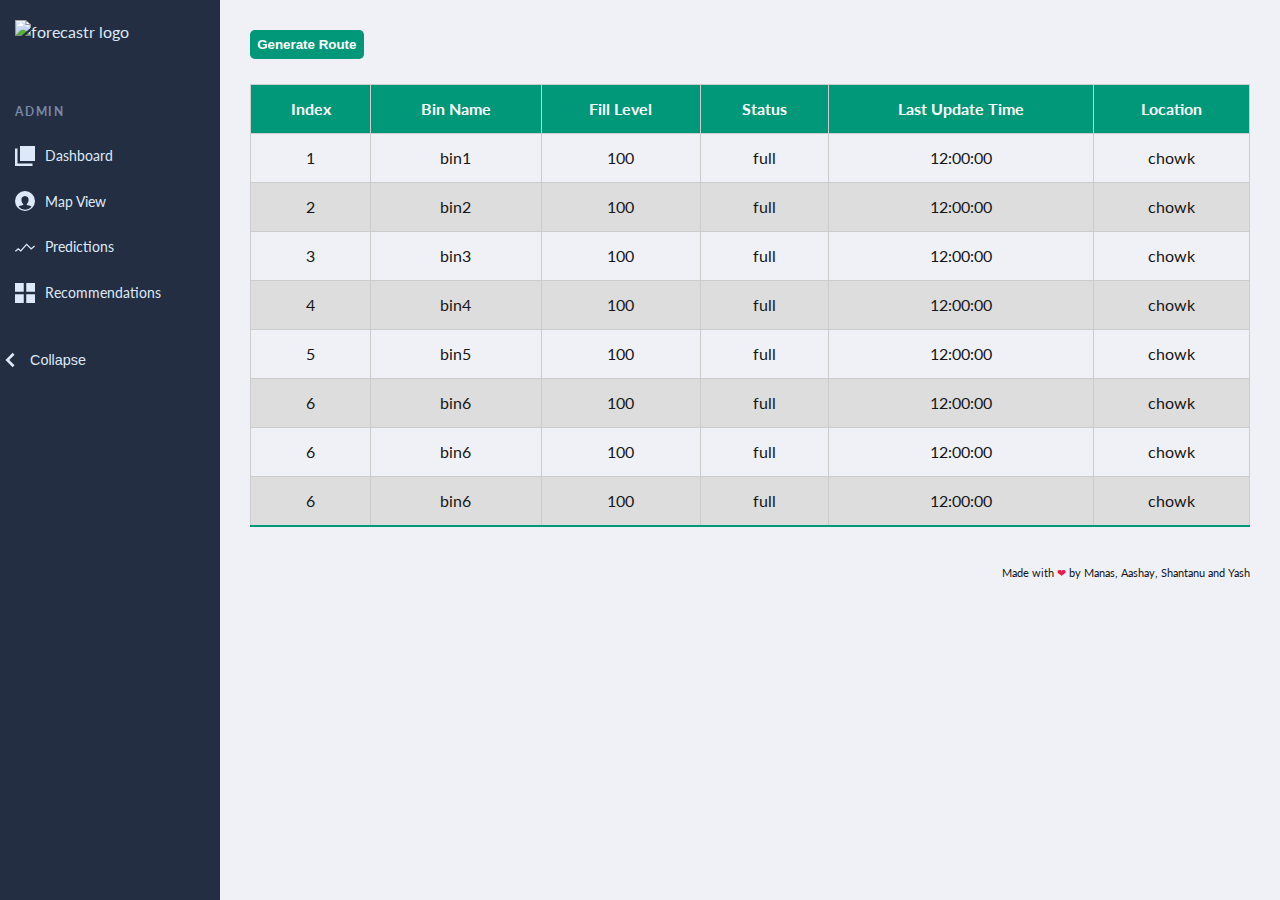
==== index.html @ c5afd23a "table ready" ====
<!DOCTYPE html>
<html lang="en">

<head>
  <meta charset="UTF-8">
  <title>Garbage</title>
  <link rel="stylesheet" href="./style.css">

</head>

<body>
  <!-- partial:index.partial.html -->
  <svg style="display:none;">
    <symbol id="down" viewBox="0 0 16 16">
      <polygon points="3.81 4.38 8 8.57 12.19 4.38 13.71 5.91 8 11.62 2.29 5.91 3.81 4.38" />
    </symbol>
    <symbol id="users" viewBox="0 0 16 16">
      <path
        d="M8,0a8,8,0,1,0,8,8A8,8,0,0,0,8,0ZM8,15a7,7,0,0,1-5.19-2.32,2.71,2.71,0,0,1,1.7-1,13.11,13.11,0,0,0,1.29-.28,2.32,2.32,0,0,0,.94-.34,1.17,1.17,0,0,0-.27-.7h0A3.61,3.61,0,0,1,5.15,7.49,3.18,3.18,0,0,1,8,4.07a3.18,3.18,0,0,1,2.86,3.42,3.6,3.6,0,0,1-1.32,2.88h0a1.13,1.13,0,0,0-.27.69,2.68,2.68,0,0,0,.93.31,10.81,10.81,0,0,0,1.28.23,2.63,2.63,0,0,1,1.78,1A7,7,0,0,1,8,15Z" />
    </symbol>
    <symbol id="collection" viewBox="0 0 16 16">
      <rect width="7" height="7" />
      <rect y="9" width="7" height="7" />
      <rect x="9" width="7" height="7" />
      <rect x="9" y="9" width="7" height="7" />
    </symbol>
    <symbol id="charts" viewBox="0 0 16 16">
      <polygon
        points="0.64 7.38 -0.02 6.63 2.55 4.38 4.57 5.93 9.25 0.78 12.97 4.37 15.37 2.31 16.02 3.07 12.94 5.72 9.29 2.21 4.69 7.29 2.59 5.67 0.64 7.38" />
      <rect y="9" width="2" height="7" />
      <rect x="12" y="8" width="2" height="8" />
      <rect x="8" y="6" width="2" height="10" />
      <rect x="4" y="11" width="2" height="5" />
    </symbol>
    <symbol id="comments" viewBox="0 0 16 16">
      <path d="M0,16.13V2H15V13H5.24ZM1,3V14.37L5,12h9V3Z" />
      <rect x="3" y="5" width="9" height="1" />
      <rect x="3" y="7" width="7" height="1" />
      <rect x="3" y="9" width="5" height="1" />
    </symbol>
    <symbol id="pages" viewBox="0 0 16 16">
      <rect x="4" width="12" height="12" transform="translate(20 12) rotate(-180)" />
      <polygon points="2 14 2 2 0 2 0 14 0 16 2 16 14 16 14 14 2 14" />
    </symbol>
    <symbol id="appearance" viewBox="0 0 16 16">
      <path
        d="M3,0V7A2,2,0,0,0,5,9H6v5a2,2,0,0,0,4,0V9h1a2,2,0,0,0,2-2V0Zm9,7a1,1,0,0,1-1,1H9v6a1,1,0,0,1-2,0V8H5A1,1,0,0,1,4,7V6h8ZM4,5V1H6V4H7V1H9V4h1V1h2V5Z" />
    </symbol>
    <symbol id="trends" viewBox="0 0 16 16">
      <polygon
        points="0.64 11.85 -0.02 11.1 2.55 8.85 4.57 10.4 9.25 5.25 12.97 8.84 15.37 6.79 16.02 7.54 12.94 10.2 9.29 6.68 4.69 11.76 2.59 10.14 0.64 11.85" />
    </symbol>
    <symbol id="settings" viewBox="0 0 16 16">
      <rect x="9.78" y="5.34" width="1" height="7.97" />
      <polygon points="7.79 6.07 10.28 1.75 12.77 6.07 7.79 6.07" />
      <rect x="4.16" y="1.75" width="1" height="7.97" />
      <polygon points="7.15 8.99 4.66 13.31 2.16 8.99 7.15 8.99" />
      <rect x="1.28" width="1" height="4.97" />
      <polygon points="3.28 4.53 1.78 7.13 0.28 4.53 3.28 4.53" />
      <rect x="12.84" y="11.03" width="1" height="4.97" />
      <polygon points="11.85 11.47 13.34 8.88 14.84 11.47 11.85 11.47" />
    </symbol>
    <symbol id="options" viewBox="0 0 16 16">
      <path d="M8,11a3,3,0,1,1,3-3A3,3,0,0,1,8,11ZM8,6a2,2,0,1,0,2,2A2,2,0,0,0,8,6Z" />
      <path
        d="M8.5,16h-1A1.5,1.5,0,0,1,6,14.5v-.85a5.91,5.91,0,0,1-.58-.24l-.6.6A1.54,1.54,0,0,1,2.7,14L2,13.3a1.5,1.5,0,0,1,0-2.12l.6-.6A5.91,5.91,0,0,1,2.35,10H1.5A1.5,1.5,0,0,1,0,8.5v-1A1.5,1.5,0,0,1,1.5,6h.85a5.91,5.91,0,0,1,.24-.58L2,4.82A1.5,1.5,0,0,1,2,2.7L2.7,2A1.54,1.54,0,0,1,4.82,2l.6.6A5.91,5.91,0,0,1,6,2.35V1.5A1.5,1.5,0,0,1,7.5,0h1A1.5,1.5,0,0,1,10,1.5v.85a5.91,5.91,0,0,1,.58.24l.6-.6A1.54,1.54,0,0,1,13.3,2L14,2.7a1.5,1.5,0,0,1,0,2.12l-.6.6a5.91,5.91,0,0,1,.24.58h.85A1.5,1.5,0,0,1,16,7.5v1A1.5,1.5,0,0,1,14.5,10h-.85a5.91,5.91,0,0,1-.24.58l.6.6a1.5,1.5,0,0,1,0,2.12L13.3,14a1.54,1.54,0,0,1-2.12,0l-.6-.6a5.91,5.91,0,0,1-.58.24v.85A1.5,1.5,0,0,1,8.5,16ZM5.23,12.18l.33.18a4.94,4.94,0,0,0,1.07.44l.36.1V14.5a.5.5,0,0,0,.5.5h1a.5.5,0,0,0,.5-.5V12.91l.36-.1a4.94,4.94,0,0,0,1.07-.44l.33-.18,1.12,1.12a.51.51,0,0,0,.71,0l.71-.71a.5.5,0,0,0,0-.71l-1.12-1.12.18-.33a4.94,4.94,0,0,0,.44-1.07l.1-.36H14.5a.5.5,0,0,0,.5-.5v-1a.5.5,0,0,0-.5-.5H12.91l-.1-.36a4.94,4.94,0,0,0-.44-1.07l-.18-.33L13.3,4.11a.5.5,0,0,0,0-.71L12.6,2.7a.51.51,0,0,0-.71,0L10.77,3.82l-.33-.18a4.94,4.94,0,0,0-1.07-.44L9,3.09V1.5A.5.5,0,0,0,8.5,1h-1a.5.5,0,0,0-.5.5V3.09l-.36.1a4.94,4.94,0,0,0-1.07.44l-.33.18L4.11,2.7a.51.51,0,0,0-.71,0L2.7,3.4a.5.5,0,0,0,0,.71L3.82,5.23l-.18.33a4.94,4.94,0,0,0-.44,1.07L3.09,7H1.5a.5.5,0,0,0-.5.5v1a.5.5,0,0,0,.5.5H3.09l.1.36a4.94,4.94,0,0,0,.44,1.07l.18.33L2.7,11.89a.5.5,0,0,0,0,.71l.71.71a.51.51,0,0,0,.71,0Z" />
    </symbol>
    <symbol id="collapse" viewBox="0 0 16 16">
      <polygon points="11.62 3.81 7.43 8 11.62 12.19 10.09 13.71 4.38 8 10.09 2.29 11.62 3.81" />
    </symbol>
    <symbol id="search" viewBox="0 0 16 16">
      <path
        d="M6.57,1A5.57,5.57,0,1,1,1,6.57,5.57,5.57,0,0,1,6.57,1m0-1a6.57,6.57,0,1,0,6.57,6.57A6.57,6.57,0,0,0,6.57,0Z" />
      <rect x="11.84" y="9.87" width="2" height="5.93" transform="translate(-5.32 12.84) rotate(-45)" />
    </symbol>
  </svg>
  <header class="page-header">
    <nav>
      <a href="#0">
        <img class="logo" src="https://s3-us-west-2.amazonaws.com/s.cdpn.io/162656/vertical-logo.svg"
          alt="forecastr logo">
      </a>
      <button class="toggle-mob-menu" aria-expanded="false" aria-label="open menu">
        <svg width="20" height="20" aria-hidden="true">
          <use xlink:href="#down"></use>
        </svg>
      </button>
      <ul class="admin-menu">
        <li class="menu-heading">
          <h3>Admin</h3>
        </li>
        <li>
          <a href="#0">
            <svg>
              <use xlink:href="#pages"></use>
            </svg>
            <span>Dashboard</span>
          </a>
        </li>
        <li>
          <a href="#0">
            <svg>
              <use xlink:href="#users"></use>
            </svg>
            <span>Map View</span>
          </a>
        </li>
        <li>
          <a href="#0">
            <svg>
              <use xlink:href="#trends"></use>
            </svg>
            <span>Predictions</span>
          </a>
        </li>
        <li>
          <a href="#0">
            <svg>
              <use xlink:href="#collection"></use>
            </svg>
            <span>Recommendations</span>
          </a>
        </li>
        <button class="collapse-btn" aria-expanded="true" aria-label="collapse menu">
          <svg aria-hidden="true">
            <use xlink:href="#collapse"></use>
          </svg>
          <span>Collapse</span>
        </button>
      </ul>
    </nav>
  </header>
  <section class="page-content">
    <button class="gnrt-rte-btn">Generate Route</button>
    <div class="table-responsive">
      <table class="main-table">
        <thead>
          <tr>
            <th>Index</th>
            <th>Bin Name</th>
            <th>Fill Level</th>
            <th>Status</th>
            <th>Last Update Time</th>
            <th>Location</th>
          </tr>
        </thead>
        <tbody>
          <tr>
            <td>1</td>
            <td>bin1</td>
            <td>100</td>
            <td>full</td>
            <td>12:00:00</td>
            <td>chowk</td>
          </tr>
          <tr>
            <td>2</td>
            <td>bin2</td>
            <td>100</td>
            <td>full</td>
            <td>12:00:00</td>
            <td>chowk</td>
          </tr>
          <tr>
            <td>3</td>
            <td>bin3</td>
            <td>100</td>
            <td>full</td>
            <td>12:00:00</td>
            <td>chowk</td>
          </tr>
          <tr>
            <td>4</td>
            <td>bin4</td>
            <td>100</td>
            <td>full</td>
            <td>12:00:00</td>
            <td>chowk</td>
          </tr>
          <tr>
            <td>5</td>
            <td>bin5</td>
            <td>100</td>
            <td>full</td>
            <td>12:00:00</td>
            <td>chowk</td>
          </tr>
          <tr>
            <td>6</td>
            <td>bin6</td>
            <td>100</td>
            <td>full</td>
            <td>12:00:00</td>
            <td>chowk</td>
          </tr>
          <tr>
            <td>6</td>
            <td>bin6</td>
            <td>100</td>
            <td>full</td>
            <td>12:00:00</td>
            <td>chowk</td>
          </tr>
          <tr>
            <td>6</td>
            <td>bin6</td>
            <td>100</td>
            <td>full</td>
            <td>12:00:00</td>
            <td>chowk</td>
          </tr>
        </tbody>
      </table>
    </div>
    <!-- </section> -->
    <footer class="page-footer">
      <small>Made with <span>❤</span> by Manas, Aashay, Shantanu and Yash
      </small>
    </footer>
  </section>
  <!-- partial -->
  <script src="./script.js"></script>

</body>

</html>
---- style.css ----
/* RESET RULES
–––––––––––––––––––––––––––––––––––––––––––––––––– */
@import url("https://fonts.googleapis.com/css?family=Lato:400,700&display=swap");

:root {
  --page-header-bgColor: #242e42;
  --page-header-bgColor-hover: #1d2636;
  --page-header-txtColor: #dde9f8;
  --page-header-headingColor: #7889a4;
  --page-header-width: 220px;
  --page-content-bgColor: #f0f1f6;
  --page-content-txtColor: #171616;
  --page-content-blockColor: #fff;
  --white: #fff;
  --black: #333;
  --blue: #00b9eb;
  --red: #ec1848;
  --border-radius: 4px;
  --box-shadow: 0 0 10px -2px rgba(0, 0, 0, 0.075);
}

.gnrt-rte-btn {
  color: #ffffff;
  background-color: #009879;
  padding: 0.45rem;
  border-radius: 0.3rem;
  font-weight: bold;
}

.table-responsive {
  display: block;
  width: 100%;
  overflow-x: auto;
}

.main-table {
  border-collapse: collapse;
  margin: 25px 0;
  min-width: 400px;
  overflow: hidden;
  width: 100%;
  text-align: center;
}

.main-table thead tr {
  background-color: #009879;
  color: #ffffff;
  font-weight: bold;
}

.main-table th,
.main-table td {
  padding: 12px 15px;
  border: 1px solid #ccc;
}

.main-table tbody tr {
  border-bottom: 1px solid #dddddd;
}

.main-table tbody tr:nth-of-type(even) {
  background-color: #dddddd;
}

.main-table tbody tr:last-of-type {
  border-bottom: 2px solid #009879;
}

* {
  padding: 0;
  margin: 0;
  box-sizing: border-box;
}

ul {
  list-style: none;
}

a,
button {
  color: inherit;
}

a {
  text-decoration: none;
}

button {
  background: none;
  cursor: pointer;
}

input {
  -webkit-appearance: none;
}

button,
input {
  border: none;
}

svg {
  display: block;
}

body {
  font: 16px/1.5 "Lato", sans-serif;
}

/* HEADER STYLES
–––––––––––––––––––––––––––––––––––––––––––––––––– */
.page-header {
  position: fixed;
  top: 0;
  left: 0;
  right: 0;
  bottom: 0;
  overflow: auto;
  padding-top: 20px;
  width: var(--page-header-width);
  color: var(--page-header-txtColor);
  background: var(--page-header-bgColor);
}

/*In case you prefer an absolutely positioned header that covers the full page height, add these styles*/
/*body {
  position: relative;
}

.page-header {
  position: absolute;
  top: 0;
  left: 0;
  height: 100%;
}*/

/*remove these styles*/
/*.page-header {
  position: fixed;
  top: 0;
  left: 0;
  right: 0;
  bottom: 0;
  overflow: auto;
}*/

.page-header nav {
  display: flex;
  flex-direction: column;
  min-height: 100%;
}

.page-header .logo {
  display: block;
  max-width: 120px;
  margin: 0 15px;
}

.page-header .toggle-mob-menu {
  display: none;
  margin-left: 5px;
  padding: 4px;
  background: var(--page-content-blockColor);
  border-radius: var(--border-radius);
}

.page-header .toggle-mob-menu svg {
  fill: var(--black);
  transition: transform 0.2s;
}

.page-header .admin-menu {
  display: flex;
  flex-direction: column;
  flex-grow: 1;
  margin-top: 35px;
}

.page-header .admin-menu li:nth-last-child(2) {
  margin-bottom: 35px;
}

.page-header .admin-menu li:last-child {
  margin-top: auto;
  margin-bottom: 20px;
}

.page-header .admin-menu li > * {
  width: 100%;
  padding: 12px 15px;
}

.page-header .admin-menu .menu-heading h3 {
  text-transform: uppercase;
  letter-spacing: 0.15em;
  font-size: 12px;
  margin-top: 12px;
  color: var(--page-header-headingColor);
}

.page-header .admin-menu svg {
  width: 20px;
  height: 20px;
  fill: var(--page-header-txtColor);
  margin-right: 10px;
  transition: fill 0.2s;
}

.page-header .admin-menu a,
.page-header .admin-menu button {
  display: flex;
  align-items: center;
  font-size: 0.9rem;
  transition: background 0.2s, color 0.2s;
}

.page-header .admin-menu a:hover,
.page-header .admin-menu a:focus,
.page-header .admin-menu button:hover,
.page-header .admin-menu button:focus {
  background: var(--page-header-bgColor-hover);
  color: var(--blue);
  outline: none;
}

.page-header .admin-menu a:hover svg,
.page-header .admin-menu a:focus svg,
.page-header .admin-menu button:hover svg,
.page-header .admin-menu button:focus svg {
  fill: var(--blue);
}

/* PAGE CONTENT STYLES
–––––––––––––––––––––––––––––––––––––––––––––––––– */
.page-content {
  position: relative;
  left: var(--page-header-width);
  width: calc(100% - var(--page-header-width));
  min-height: 100vh;
  padding: 30px;
  color: var(--page-content-txtColor);
  background: var(--page-content-bgColor);
}

.search-and-user {
  display: grid;
  grid-template-columns: 1fr auto;
  grid-column-gap: 50px;
  align-items: center;
  background: var(--page-content-bgColor);
  margin-bottom: 30px;
}

.search-and-user form {
  position: relative;
}

.search-and-user input[type="search"] {
  width: 100%;
  height: 50px;
  font-size: 1.5rem;
  padding-left: 15px;
  background: var(--page-content-blockColor);
  color: var(--white);
  border-radius: var(--border-radius);
  box-shadow: var(--box-shadow);
}

.search-and-user ::-moz-placeholder {
  color: var(--page-content-txtColor);
}

.search-and-user :-ms-input-placeholder {
  color: var(--page-content-txtColor);
}

.search-and-user ::placeholder {
  color: var(--page-content-txtColor);
}

.search-and-user form svg {
  width: 26px;
  height: 26px;
  fill: var(--page-content-txtColor);
}

.search-and-user form button {
  position: absolute;
  top: 50%;
  right: 15px;
  transform: translateY(-50%);
}

.search-and-user .admin-profile {
  display: flex;
  align-items: center;
}

.search-and-user .admin-profile .greeting {
  margin: 0 10px 0 20px;
}

.search-and-user .admin-profile svg {
  width: 30px;
  height: 30px;
}

.search-and-user .admin-profile .notifications {
  position: relative;
}

.search-and-user .admin-profile .badge {
  display: flex;
  align-items: center;
  justify-content: center;
  position: absolute;
  top: -10px;
  right: -3px;
  width: 18px;
  height: 18px;
  border-radius: 50%;
  font-size: 10px;
  color: var(--white);
  background: var(--red);
}

.page-content .grid {
  display: grid;
  grid-template-columns: repeat(2, 1fr);
  grid-gap: 30px;
}

.page-content .grid > article {
  display: flex;
  height: 300px;
  background: var(--page-content-blockColor);
  border-radius: var(--border-radius);
  box-shadow: var(--box-shadow);
}

.page-content .grid > article:first-child,
.page-content .grid > article:last-child {
  grid-column: 1 / -1;
}

/* MQ RULES
–––––––––––––––––––––––––––––––––––––––––––––––––– */
@media screen and (max-width: 767px) {
  .page-header,
  .page-content {
    position: static;
    width: 100%;
  }

  .page-header {
    padding: 10px;
  }

  .page-header nav {
    flex-direction: row;
  }

  .page-header .logo {
    margin: 0;
    height: 35px;
  }

  .page-header .toggle-mob-menu {
    display: block;
  }

  .page-header .admin-menu {
    position: absolute;
    left: 98px;
    top: 57px;
    margin-top: 0;
    z-index: 2;
    border-radius: var(--border-radius);
    background: var(--page-header-bgColor);
    visibility: hidden;
    opacity: 0;
    transform: scale(0.95);
    transition: all 0.2s;
  }

  .page-header .admin-menu li:nth-last-child(2) {
    margin-bottom: 12px;
  }

  .page-header .admin-menu li:last-child,
  .search-and-user .admin-profile .greeting {
    display: none;
  }

  .page-content {
    min-height: 0;
    padding: 10px;
  }

  .page-content .grid {
    grid-gap: 10px;
  }

  .search-and-user {
    position: absolute;
    left: 131px;
    top: 10px;
    padding: 0;
    grid-column-gap: 5px;
    width: calc(100% - 141px);
    border-radius: var(--border-radius);
    background: transparent;
  }

  .search-and-user input[type="search"] {
    font-size: 1rem;
    height: 35px;
  }

  .search-and-user form svg {
    width: 18px;
    height: 18px;
  }

  .search-and-user .admin-profile svg {
    fill: var(--white);
  }
}

@media screen and (max-width: 400px) {
  .page-content .grid > article {
    grid-column: 1 / -1;
  }
}

/* BODY CLASSES
–––––––––––––––––––––––––––––––––––––––––––––––––– */
.mob-menu-opened .toggle-mob-menu svg {
  transform: rotate(180deg);
}

.mob-menu-opened .page-header .admin-menu {
  transform: scale(1);
  visibility: visible;
  opacity: 1;
}

@media screen and (min-width: 768px) {
  .collapsed .page-header {
    width: 40px;
  }

  .collapsed .page-header .admin-menu li > * {
    padding: 10px;
  }

  .collapsed .page-header .logo,
  .collapsed .page-header .admin-menu span,
  .collapsed .page-header .admin-menu .menu-heading {
    display: none;
  }

  .collapsed .page-header .admin-menu svg {
    margin-right: 0;
  }

  .collapsed .page-header .collapse-btn svg {
    transform: rotate(180deg);
  }

  .collapsed .page-content {
    left: 40px;
    width: calc(100% - 40px);
  }
}

/* FOOTER
–––––––––––––––––––––––––––––––––––––––––––––––––– */
.page-footer {
  font-size: 0.85rem;
  text-align: right;
  margin-top: 10px;
}

.page-footer span {
  color: var(--red);
}
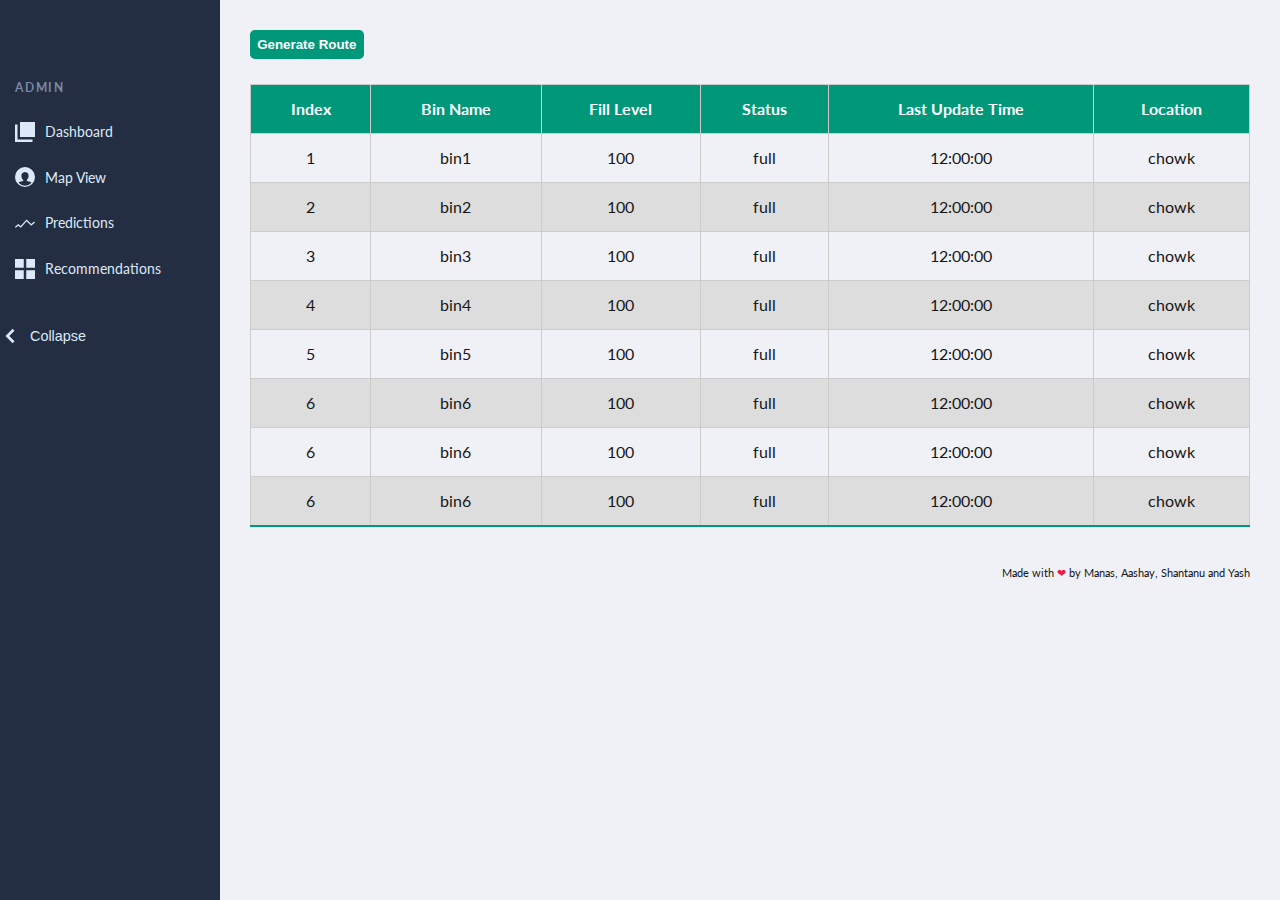
==== commit ca92d611: "removed logo" ====
--- a/index.html
+++ b/index.html
@@ -76,15 +76,6 @@
   </svg>
   <header class="page-header">
     <nav>
-      <a href="#0">
-        <img class="logo" src="https://s3-us-west-2.amazonaws.com/s.cdpn.io/162656/vertical-logo.svg"
-          alt="forecastr logo">
-      </a>
-      <button class="toggle-mob-menu" aria-expanded="false" aria-label="open menu">
-        <svg width="20" height="20" aria-hidden="true">
-          <use xlink:href="#down"></use>
-        </svg>
-      </button>
       <ul class="admin-menu">
         <li class="menu-heading">
           <h3>Admin</h3>
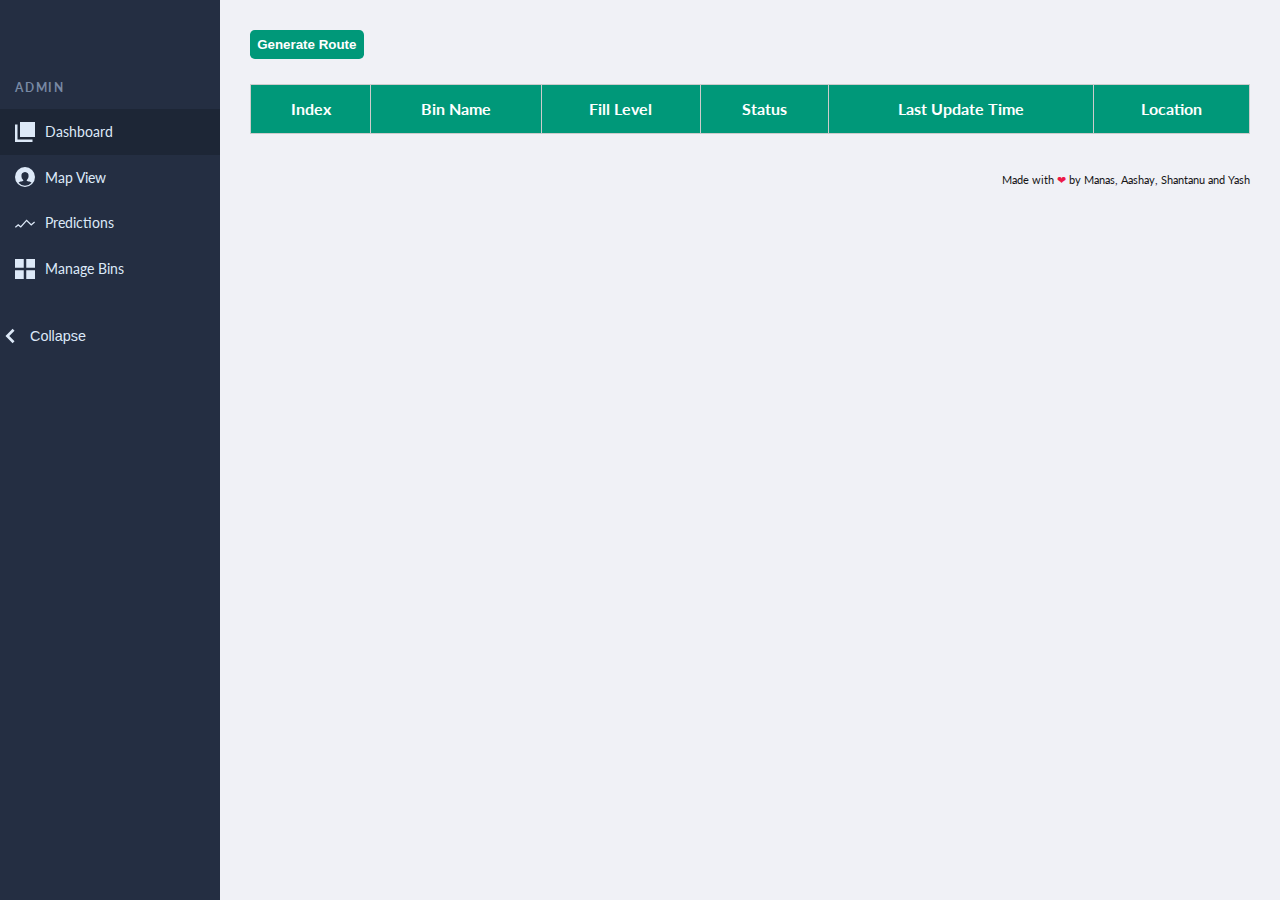
==== commit a048ca25: "made dynamic table for mnge_bins" ====
--- a/index.html
+++ b/index.html
@@ -80,8 +80,8 @@
         <li class="menu-heading">
           <h3>Admin</h3>
         </li>
-        <li>
-          <a href="#0">
+        <li class="active">
+          <a href="index.html">
             <svg>
               <use xlink:href="#pages"></use>
             </svg>
@@ -89,7 +89,7 @@
           </a>
         </li>
         <li>
-          <a href="#0">
+          <a href="map_view.html">
             <svg>
               <use xlink:href="#users"></use>
             </svg>
@@ -105,11 +105,11 @@
           </a>
         </li>
         <li>
-          <a href="#0">
+          <a href="mnge_bins.html">
             <svg>
               <use xlink:href="#collection"></use>
             </svg>
-            <span>Recommendations</span>
+            <span>Manage Bins</span>
           </a>
         </li>
         <button class="collapse-btn" aria-expanded="true" aria-label="collapse menu">
@@ -135,71 +135,7 @@
             <th>Location</th>
           </tr>
         </thead>
-        <tbody>
-          <tr>
-            <td>1</td>
-            <td>bin1</td>
-            <td>100</td>
-            <td>full</td>
-            <td>12:00:00</td>
-            <td>chowk</td>
-          </tr>
-          <tr>
-            <td>2</td>
-            <td>bin2</td>
-            <td>100</td>
-            <td>full</td>
-            <td>12:00:00</td>
-            <td>chowk</td>
-          </tr>
-          <tr>
-            <td>3</td>
-            <td>bin3</td>
-            <td>100</td>
-            <td>full</td>
-            <td>12:00:00</td>
-            <td>chowk</td>
-          </tr>
-          <tr>
-            <td>4</td>
-            <td>bin4</td>
-            <td>100</td>
-            <td>full</td>
-            <td>12:00:00</td>
-            <td>chowk</td>
-          </tr>
-          <tr>
-            <td>5</td>
-            <td>bin5</td>
-            <td>100</td>
-            <td>full</td>
-            <td>12:00:00</td>
-            <td>chowk</td>
-          </tr>
-          <tr>
-            <td>6</td>
-            <td>bin6</td>
-            <td>100</td>
-            <td>full</td>
-            <td>12:00:00</td>
-            <td>chowk</td>
-          </tr>
-          <tr>
-            <td>6</td>
-            <td>bin6</td>
-            <td>100</td>
-            <td>full</td>
-            <td>12:00:00</td>
-            <td>chowk</td>
-          </tr>
-          <tr>
-            <td>6</td>
-            <td>bin6</td>
-            <td>100</td>
-            <td>full</td>
-            <td>12:00:00</td>
-            <td>chowk</td>
-          </tr>
+        <tbody id="table-body">
         </tbody>
       </table>
     </div>
@@ -211,7 +147,6 @@
   </section>
   <!-- partial -->
   <script src="./script.js"></script>
-
 </body>
 
 </html>--- a/style.css
+++ b/style.css
@@ -19,6 +19,10 @@
   --box-shadow: 0 0 10px -2px rgba(0, 0, 0, 0.075);
 }
 
+.active {
+  background-color: #1d2636;
+}
+
 .gnrt-rte-btn {
   color: #ffffff;
   background-color: #009879;
